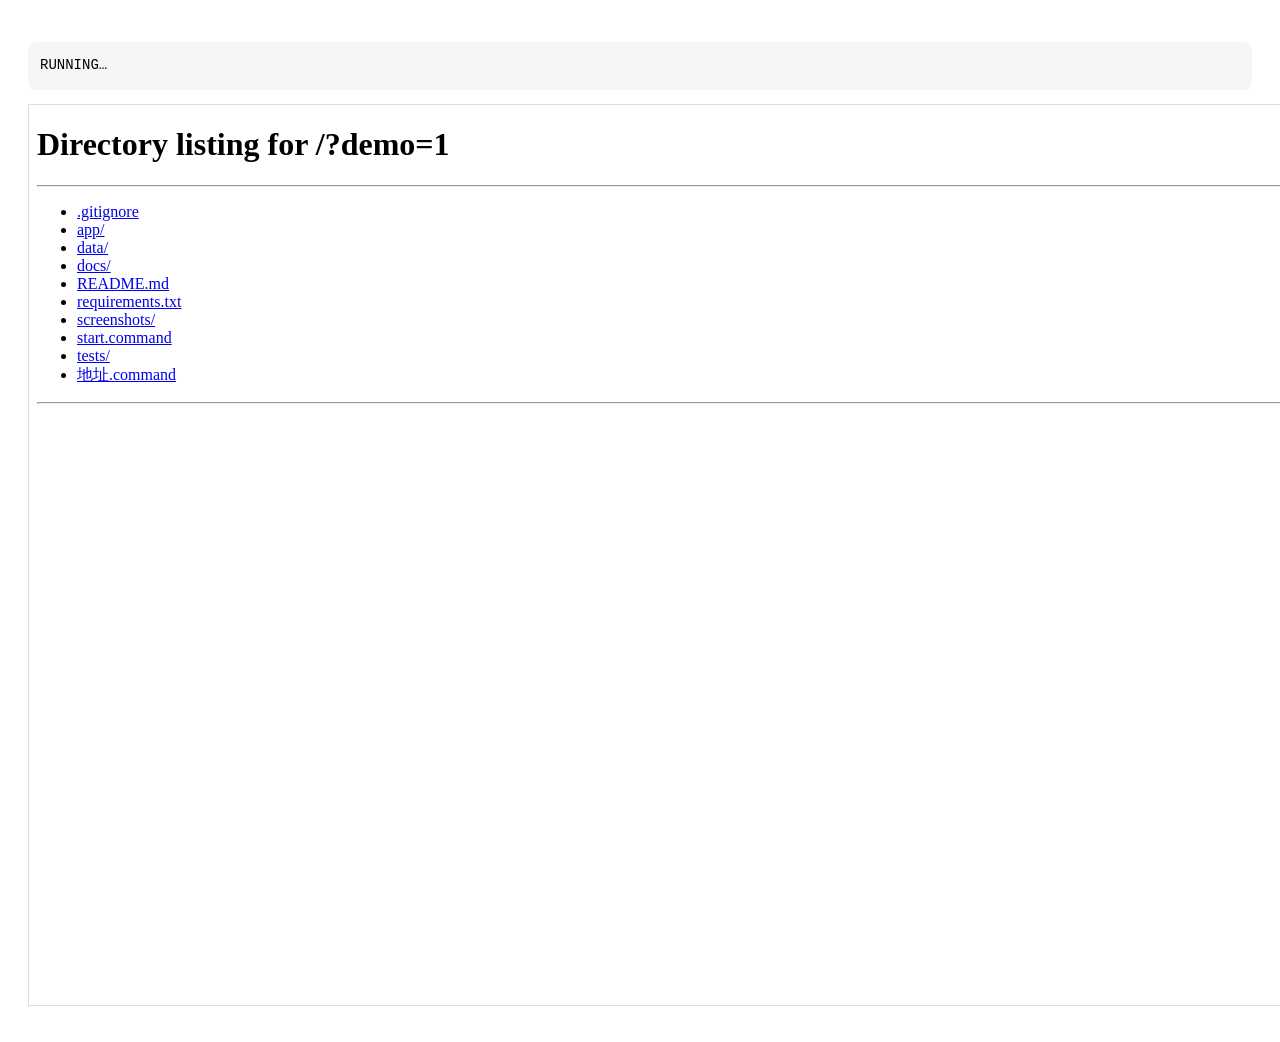
==== app/static/selftest.html @ babe6205 "书稿字数分配工具 v1.0 把书稿 PDF 的章节目录与「谁写多少字」的名单，自动排成可执行的编写分工表。  核心能力 - 目录识别：模块/项目/任务/项目检测/岗位实践/能力拓展，兼容章节/单元/课" ====
<!DOCTYPE html>
<html lang="zh-CN">
<head>
<meta charset="UTF-8" />
<title>UI 自测</title>
<style>body{font:14px/1.7 -apple-system,sans-serif;padding:20px}
iframe{width:1280px;height:900px;border:1px solid #ddd}
pre{background:#f6f6f6;padding:12px;border-radius:8px}</style>
</head>
<body>
<pre id="log">RUNNING…</pre>
<iframe id="app" src="/?demo=1"></iframe>
<script>
const out = [];
const log = (ok, msg) => out.push((ok ? 'PASS' : 'FAIL') + '  ' + msg);
const ifr = document.getElementById('app');
const sleep = (ms) => new Promise((r) => setTimeout(r, ms));

ifr.onload = async () => {
  const d = ifr.contentDocument;
  const $ = (s) => d.querySelector(s);

  // 等示例书自动加载并完成首次分配
  for (let i = 0; i < 60; i++) {
    await sleep(250);
    if ($('#resultTable tbody tr')) break;
  }

  const total = $('#totalWords');
  const ppw = $('#ppw');
  const cal = $('#calibrate');

  // 示例书 294 页里有 2 页整页图，按国标折算后有效页 = 294 - 2×0.8 = 292.4
  log(Math.abs(+total.value - 357898) <= 3, '初始 总字数=' + total.value + '（期望 357898 = 292.4 有效页×1224）');
  log(+ppw.value === 1224, '初始 每页字数=' + ppw.value + '（期望 1224，输入源不被派生值覆盖）');

  // ① 勾选：用名单需求合计作为总字数
  cal.checked = true;
  cal.dispatchEvent(new Event('change', { bubbles: true }));
  await sleep(250);
  log(+total.value === 360000, '勾选后 总字数=' + total.value + '（期望 360000）');
  log(+ppw.value === 1224, '勾选后 每页字数=' + ppw.value + '（期望 1224）');

  // ② 取消勾选，手动把总字数改成 330000
  cal.checked = false;
  cal.dispatchEvent(new Event('change', { bubbles: true }));
  await sleep(150);
  total.value = '330000';
  total.dispatchEvent(new Event('input', { bubbles: true }));
  await sleep(300);
  log(+ppw.value === 1122, '手动 330000 后 每页字数=' + ppw.value + '（期望 1122）');
  const stWords = ($('#stWords').textContent || '').replace(/[^\d]/g, '');
  log(stWords === '330000', '统计栏 可分配字数=' + stWords + '（期望 330000）');

  // ③ 生成方案，检查总额是否严格等于 330000
  $('#runBtn').click();
  await sleep(3000);
  const rows = d.querySelectorAll('#resultTable tbody tr');
  log(rows.length === 10, '结果表行数=' + rows.length + '（9 段 + 1 合计）');

  // 合计行首列 colspan=4，故「分配字数」是第 4 个单元格
  const cells = rows.length ? Array.from(rows[rows.length - 1].children).map((c) => c.textContent.trim()) : [];
  const wordCell = (cells[3] || '').replace(/[^\d]/g, '');
  log(wordCell === '330000', '合计行 分配字数=' + wordCell + '（期望 330000）');

  // ④ 再改回 360000，确认可反复切换
  total.value = '360000';
  total.dispatchEvent(new Event('input', { bubbles: true }));
  await sleep(300);
  const st2 = ($('#stWords').textContent || '').replace(/[^\d]/g, '');
  log(st2 === '360000', '改回 360000 后 统计栏=' + st2);

  // ⑤ 结果表出现课时列且有值
  $('#runBtn').click();
  await sleep(3000);
  const rows2 = d.querySelectorAll('#resultTable tbody tr');
  const headCells = d.querySelectorAll('#resultTable thead th');
  log(headCells.length === 11, '结果表列数=' + headCells.length + '（含课时列）');
  const firstRow = rows2[0] ? Array.from(rows2[0].children).map((c) => c.textContent.trim()) : [];
  log(firstRow[9] && firstRow[9] !== '—', '首段课时=' + firstRow[9]);

  // ⑥ 切回「每页字数」口径，验证整页图开关会改变总字数
  ppw.value = '1224';
  ppw.dispatchEvent(new Event('input', { bubbles: true }));
  await sleep(300);
  const on = ($('#stWords').textContent || '').replace(/[^\d]/g, '');
  const fig = $('#figureDiscount');
  fig.checked = false;
  fig.dispatchEvent(new Event('change', { bubbles: true }));
  await sleep(400);
  const off = ($('#stWords').textContent || '').replace(/[^\d]/g, '');
  log(+off > +on, '关闭整页图折算后总字数回升：' + on + ' → ' + off);
  log(off === '359856', '关闭后应回到 359856（294 页满版），实际 ' + off);

  // ⑦ Excel 导入名单：下载内置模板再导入，名单应换成模板里的 4 人
  const tplBlob = await (await fetch('/api/people-template')).blob();
  const file = new File([tplBlob], '模板.xlsx', {
    type: 'application/vnd.openxmlformats-officedocument.spreadsheetml.sheet',
  });
  const dt = new DataTransfer();
  dt.items.add(file);
  const pf = d.querySelector('#peopleFile');
  pf.files = dt.files;
  pf.dispatchEvent(new Event('change', { bubbles: true }));
  await sleep(2500);
  const names = [...d.querySelectorAll('#peopleTable tbody input[data-k="name"]')]
    .map((i) => i.value);
  log(names.length === 4 && names[0] === '张三', 'Excel 导入后名单：' + names.join(' / '));
  const roles = [...d.querySelectorAll('#peopleTable tbody select[data-k="role"]')]
    .map((i) => i.value);
  log(roles[0] === '主编' && roles[2] === '副主编', '导入后角色：' + roles.join(' / '));
  const amts = [...d.querySelectorAll('#peopleTable tbody input[data-k="target_words"]')]
    .map((i) => +i.value);
  log(amts[0] === 60000 && amts[3] === 20000, '导入后字数：' + amts.join(' / '));

  document.getElementById('log').textContent = 'RESULT\n' + out.join('\n');
  document.title = out.every((x) => x.startsWith('PASS')) ? 'ALL_PASS' : 'HAS_FAIL';
};
</script>
</body>
</html>
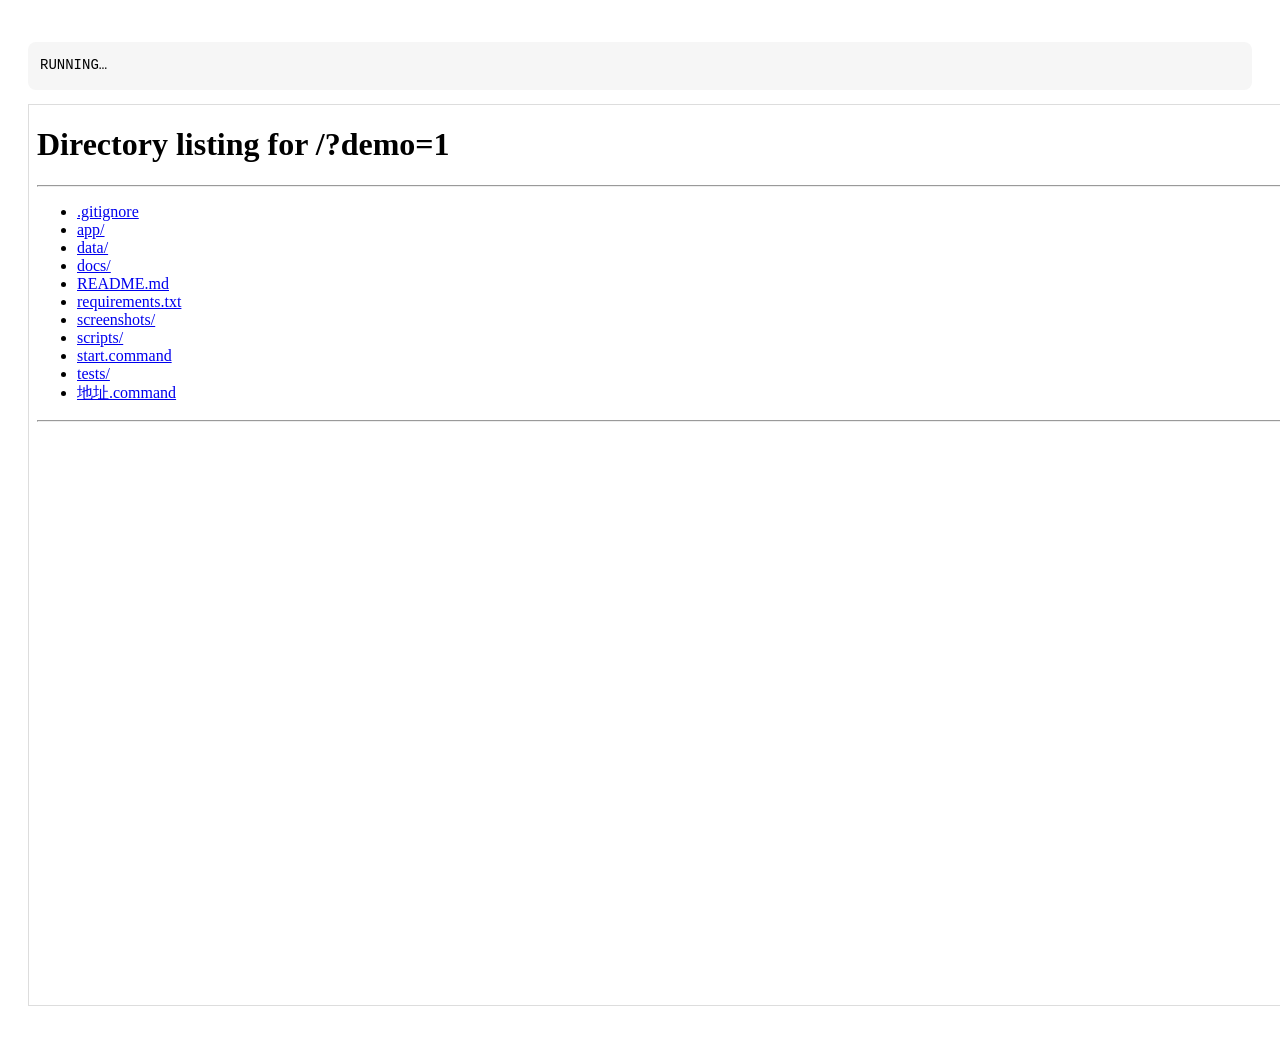
==== commit e0644885: "支持从扉页自动识别编写名单 上传 PDF 后自动解析扉页/版权页的编写人及角色（主编/副主编/参编）， 填入名单表并按角色给默认字数。总主编识别但不纳入分配。  识别要点：角色词打头 + 其后姓名 +" ====
--- a/app/static/selftest.html
+++ b/app/static/selftest.html
@@ -12,12 +12,17 @@
 <iframe id="app" src="/?demo=1"></iframe>
 <script>
 const out = [];
-const log = (ok, msg) => out.push((ok ? 'PASS' : 'FAIL') + '  ' + msg);
+const log = (ok, msg) => {
+  out.push((ok ? 'PASS' : 'FAIL') + '  ' + msg);
+  const el = document.getElementById('log');
+  if (el) el.textContent = 'RUNNING…\n' + out.join('\n');
+};
 const ifr = document.getElementById('app');
 const sleep = (ms) => new Promise((r) => setTimeout(r, ms));
 
 ifr.onload = async () => {
   const d = ifr.contentDocument;
+  const w = ifr.contentWindow;
   const $ = (s) => d.querySelector(s);
 
   // 等示例书自动加载并完成首次分配
@@ -113,6 +118,29 @@
     .map((i) => +i.value);
   log(amts[0] === 60000 && amts[3] === 20000, '导入后字数：' + amts.join(' / '));
 
+  // ⑧ 扉页名单识别 → 自动填表（总主编应被排除）
+  try {
+  if (typeof w.applyDetectedAuthors === 'function') {
+    w.applyDetectedAuthors([
+      { name: '邹文开', role: '总主编' },
+      { name: '夏群', role: '主编' },
+      { name: '汪涛', role: '副主编' },
+      { name: '梁锦', role: '参编' },
+    ]);
+    await sleep(300);
+    const fn = [...d.querySelectorAll('#peopleTable tbody input[data-k="name"]')].map((i) => i.value);
+    const fr = [...d.querySelectorAll('#peopleTable tbody select[data-k="role"]')].map((i) => i.value);
+    const fw = [...d.querySelectorAll('#peopleTable tbody input[data-k="target_words"]')].map((i) => +i.value);
+    log(fn.length === 3 && fn.join() === '夏群,汪涛,梁锦', '扉页名单填充：' + fn.join(' / '));
+    log(fr.join() === '主编,副主编,参编', '扉页角色：' + fr.join(' / '));
+    log(fw.join() === '60000,40000,20000', '扉页默认字数：' + fw.join(' / '));
+  } else {
+    log(false, '未找到 applyDetectedAuthors');
+  }
+  } catch (e) {
+    log(false, '扉页识别测试异常：' + (e && e.message ? e.message : e));
+  }
+
   document.getElementById('log').textContent = 'RESULT\n' + out.join('\n');
   document.title = out.every((x) => x.startsWith('PASS')) ? 'ALL_PASS' : 'HAS_FAIL';
 };
